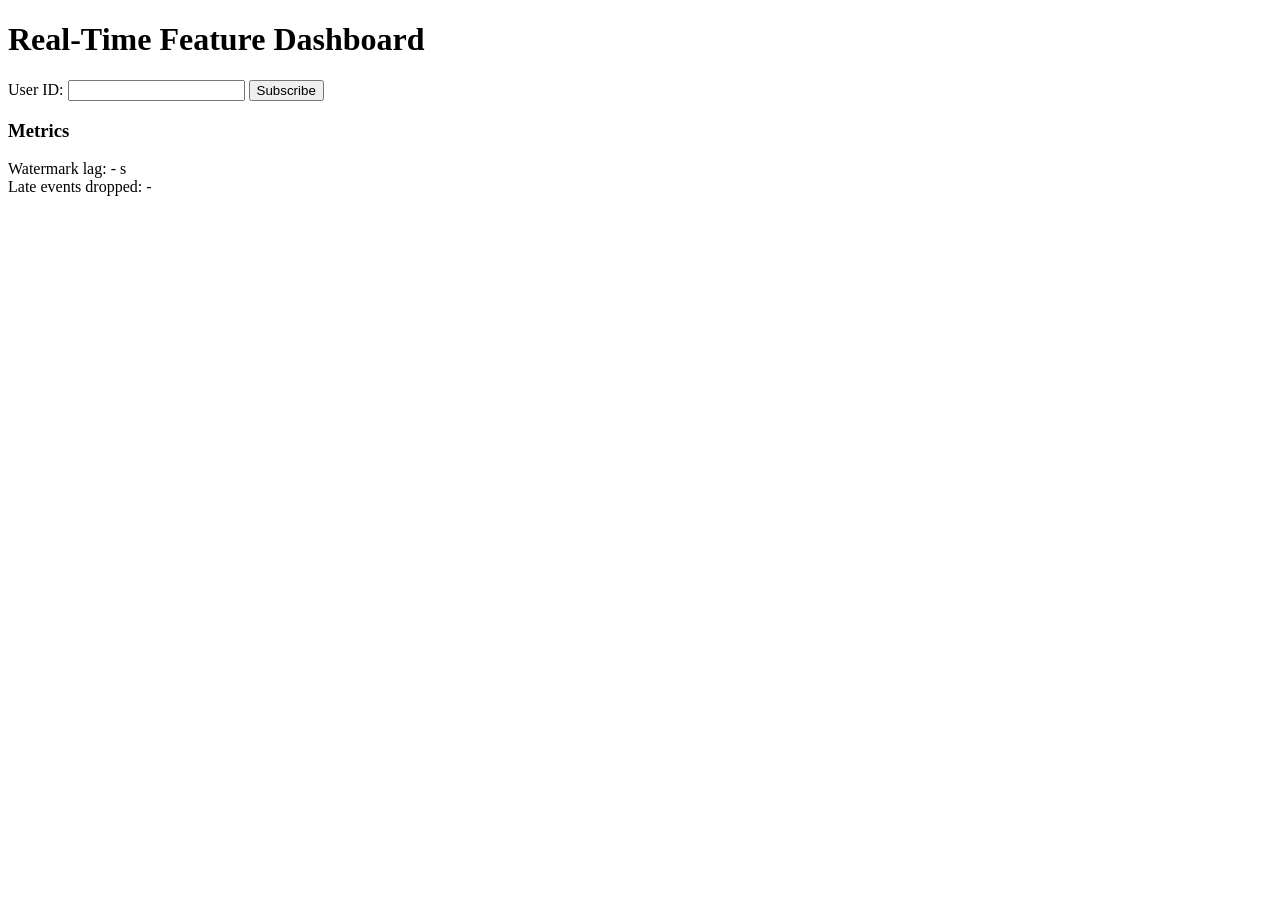
==== dashboard/templates/index.html @ 14831a7e "Initial commit - Real-Time ML Feature Engineering Pipeline" ====
<!doctype html>
<html>
  <head>
    <title>Feature Dashboard</title>
  </head>
  <body>
    <h1>Real-Time Feature Dashboard</h1>
    <div>
      <label>User ID: <input id="userId" /></label>
      <button onclick="subscribe()">Subscribe</button>
    </div>
    <div id="features"></div>
    <h3>Metrics</h3>
    <div id="metrics">
      <div>Watermark lag: <span id="watermark_lag">-</span> s</div>
      <div>Late events dropped: <span id="late_events">-</span></div>
    </div>
    <script src="/socket.io/socket.io.js"></script>
    <script src="/static/js/main.js"></script>
  </body>
</html>
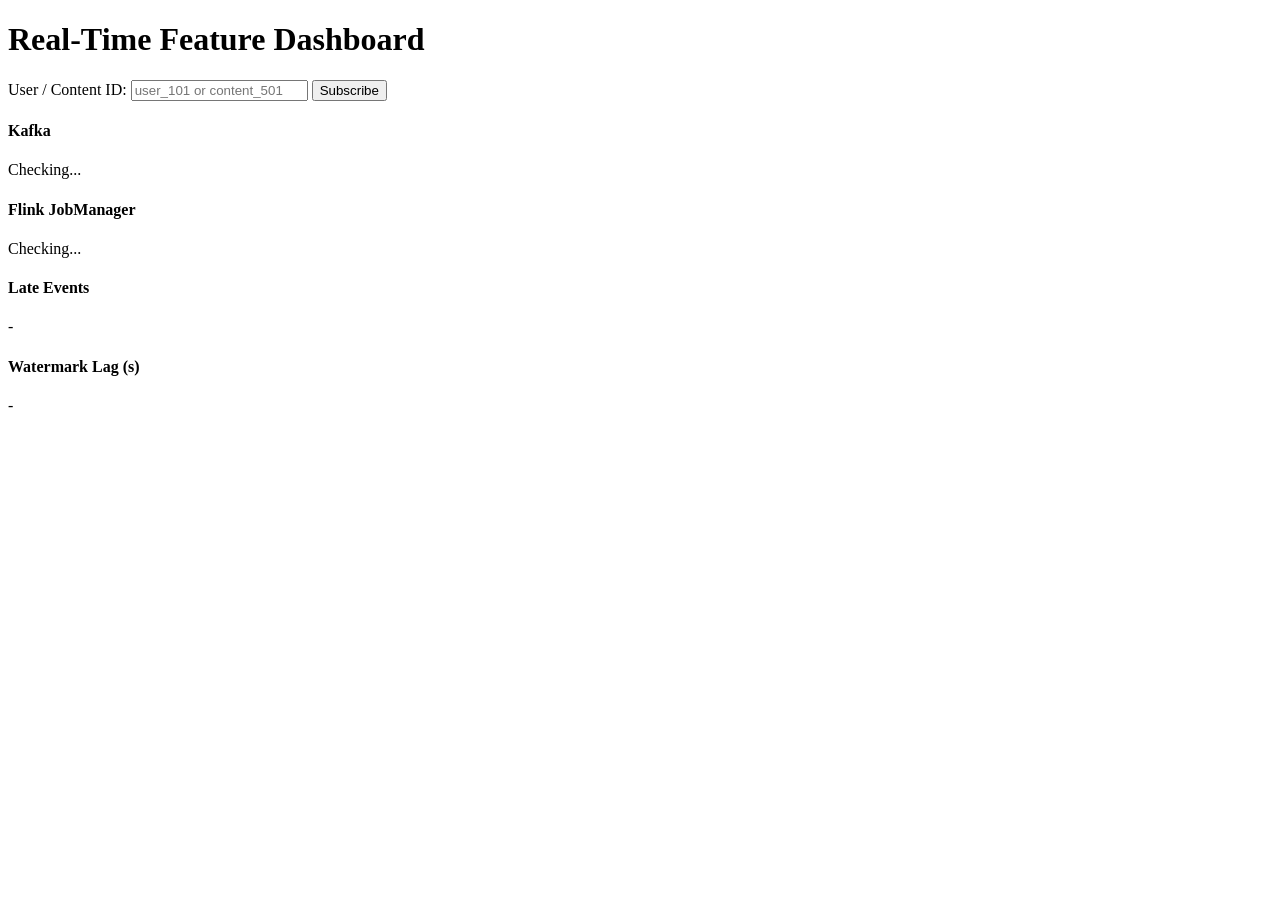
==== commit 0968dad5: "dashboard: fix websocket client, add polling UI and HTTP metrics endpoint; make consumers non-commit" ====
--- a/dashboard/templates/index.html
+++ b/dashboard/templates/index.html
@@ -1,21 +1,47 @@
 <!doctype html>
 <html>
   <head>
+    <meta charset="utf-8" />
+    <meta name="viewport" content="width=device-width,initial-scale=1" />
     <title>Feature Dashboard</title>
+    <link rel="stylesheet" href="/static/css/styles.css" />
   </head>
   <body>
-    <h1>Real-Time Feature Dashboard</h1>
-    <div>
-      <label>User ID: <input id="userId" /></label>
-      <button onclick="subscribe()">Subscribe</button>
-    </div>
-    <div id="features"></div>
-    <h3>Metrics</h3>
-    <div id="metrics">
-      <div>Watermark lag: <span id="watermark_lag">-</span> s</div>
-      <div>Late events dropped: <span id="late_events">-</span></div>
-    </div>
-    <script src="/socket.io/socket.io.js"></script>
+    <header>
+      <h1>Real-Time Feature Dashboard</h1>
+    </header>
+    <main class="container">
+      <section class="controls">
+        <label>User / Content ID: <input id="userId" placeholder="user_101 or content_501" /></label>
+        <button id="subscribeBtn">Subscribe</button>
+        <div id="conn_status" style="margin-left:12px;color:var(--muted)"></div>
+      </section>
+
+      <section class="status-panel">
+        <div class="status-card">
+          <h4>Kafka</h4>
+          <div id="kafka_status">Checking...</div>
+        </div>
+        <div class="status-card">
+          <h4>Flink JobManager</h4>
+          <div id="flink_status">Checking...</div>
+        </div>
+        <div class="status-card">
+          <h4>Late Events</h4>
+          <div id="late_events">-</div>
+        </div>
+        <div class="status-card">
+          <h4>Watermark Lag (s)</h4>
+          <div id="watermark_lag">-</div>
+        </div>
+      </section>
+
+      <section class="features-grid" id="features_grid">
+        <!-- real-time feature cards will be injected here -->
+      </section>
+    </main>
+
+    <script src="https://cdn.socket.io/4.6.1/socket.io.min.js" integrity="sha384-+V4iVq0q1+YQqGx0Kf1m5l0mKx1Jgq3xq3n1x6kzq1Vf0Y5pQJq1H9Vf1s9K2x2P" crossorigin="anonymous"></script>
     <script src="/static/js/main.js"></script>
   </body>
 </html>
